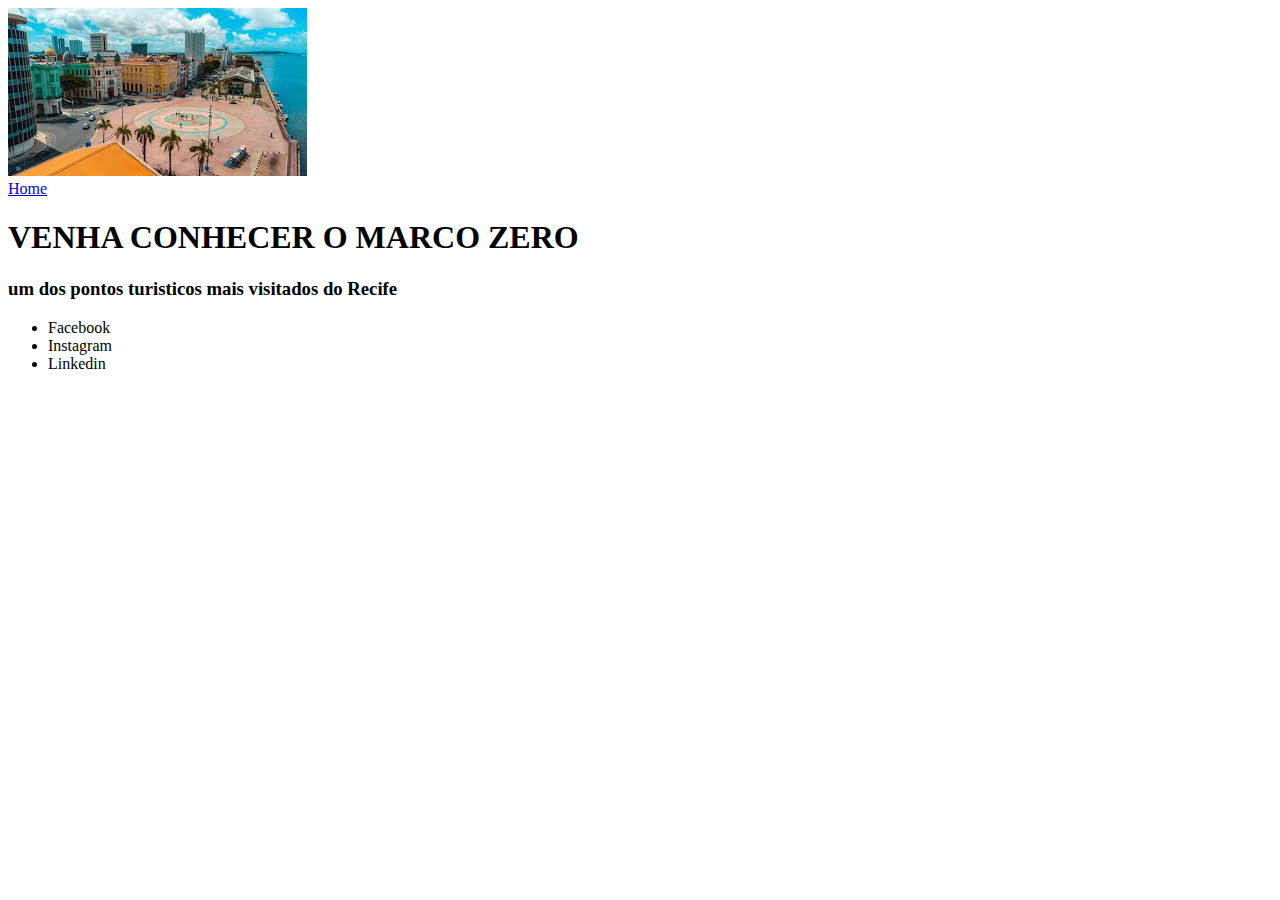
==== Pontos Turisticos.html @ de807aa9 "acabei de criar este arquivo da aula proz" ====
<!DOCTYPE html>
<html lang="en">
<head>
    <meta charset="UTF-8">
    <meta name="viewport" content="width=device-width, initial-scale=1.0">
    <title>Pontos Turisticos</title>
</head>
<body>
    <header>
        <img src="./Imagens/marco zero.jfif" alt="imagem logo" >
        <nav>
            <a href="./index.html"> Home
            </a>
       </nav>
        
    </header>
    <main>
        <h1> VENHA CONHECER O MARCO ZERO</h1>
        <h3> um dos pontos turisticos mais visitados do Recife</h3>
    </main>
    <footer>
        
        <ul>
          <li>Facebook</li>
          <li>Instagram</li>
          <li>Linkedin</li>
        </ul>
    </footer>
</body>
</html>
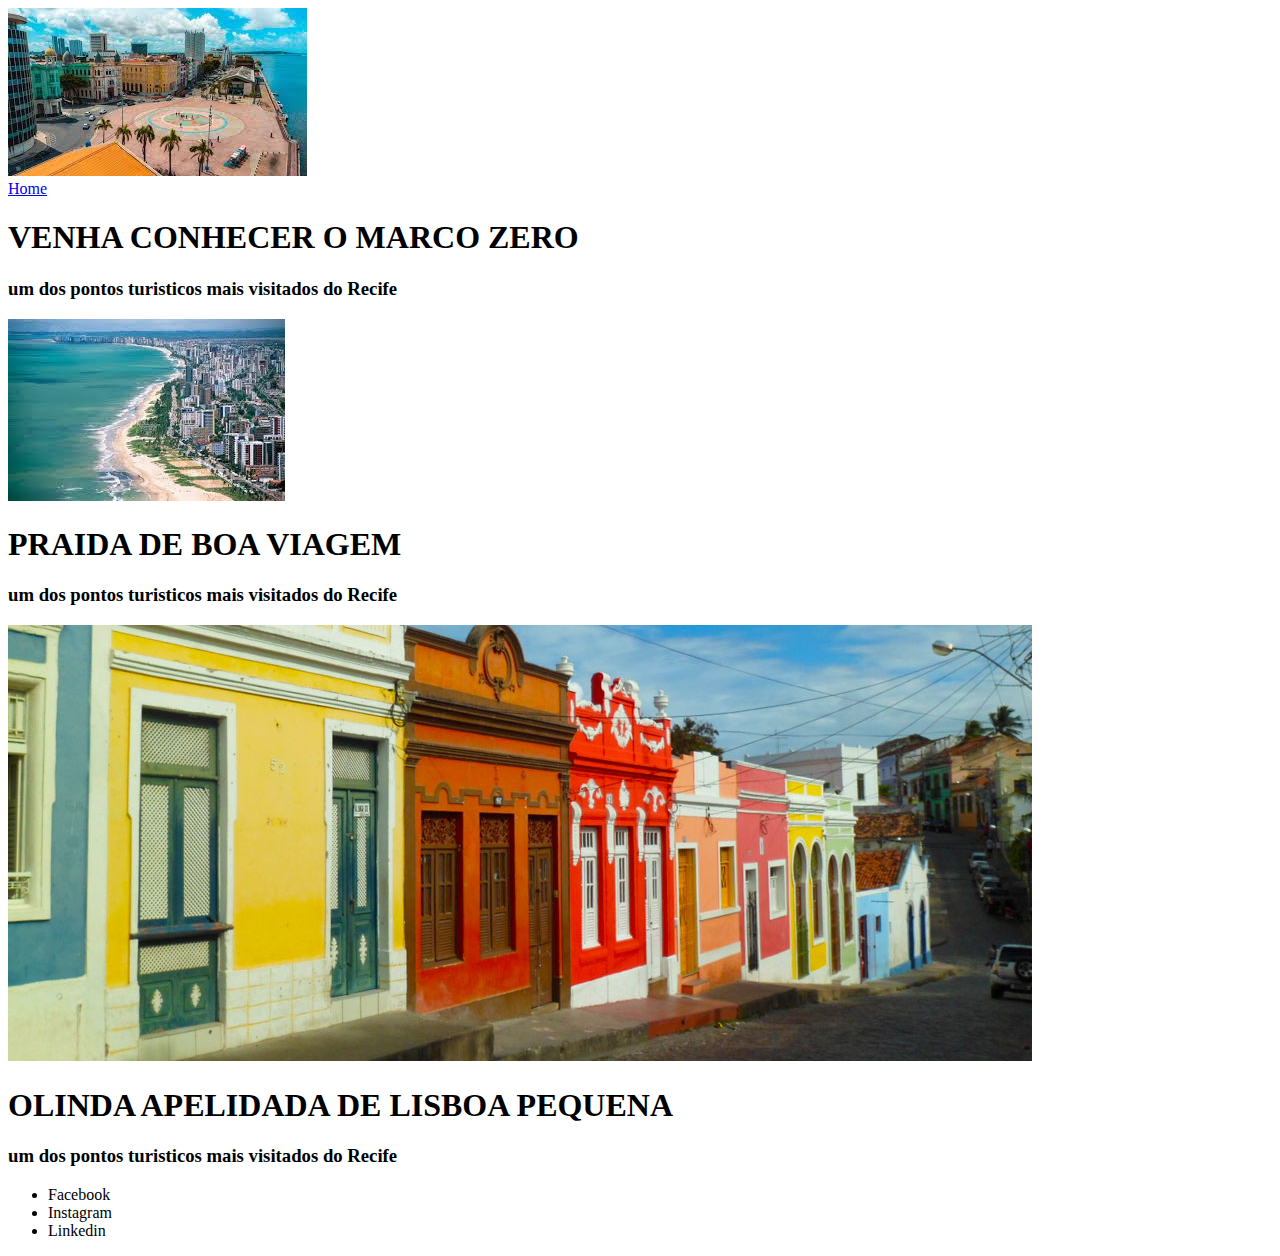
==== commit a03a3e72: "aletração feita com outros pontos turisticos" ====
--- a/Pontos Turisticos.html
+++ b/Pontos Turisticos.html
@@ -9,17 +9,30 @@
     <header>
         <img src="./Imagens/marco zero.jfif" alt="imagem logo" >
         <nav>
-            <a href="./index.html"> Home
-            </a>
-       </nav>
-        
+            <a href="./index.html"> Home  </a>
+        </nav>
     </header>
-    <main>
+  <main>
         <h1> VENHA CONHECER O MARCO ZERO</h1>
         <h3> um dos pontos turisticos mais visitados do Recife</h3>
-    </main>
+  </main>
+    <header>
+        <img src="./Imagens/boa viagem.jfif" alt="imagem logo" >
+    </header>
+  <main>
+        <h1> PRAIDA DE BOA VIAGEM</h1>
+        <h3> um dos pontos turisticos mais visitados do Recife</h3>
+  </main>
+
+    <header>
+        <img src="./Imagens/olinda.jpg" alt="imagem logo" >
+    </header>
+  <main>
+        <h1> OLINDA APELIDADA DE LISBOA PEQUENA</h1>
+        <h3> um dos pontos turisticos mais visitados do Recife</h3>
+  </main>
+
     <footer>
-        
         <ul>
           <li>Facebook</li>
           <li>Instagram</li>
